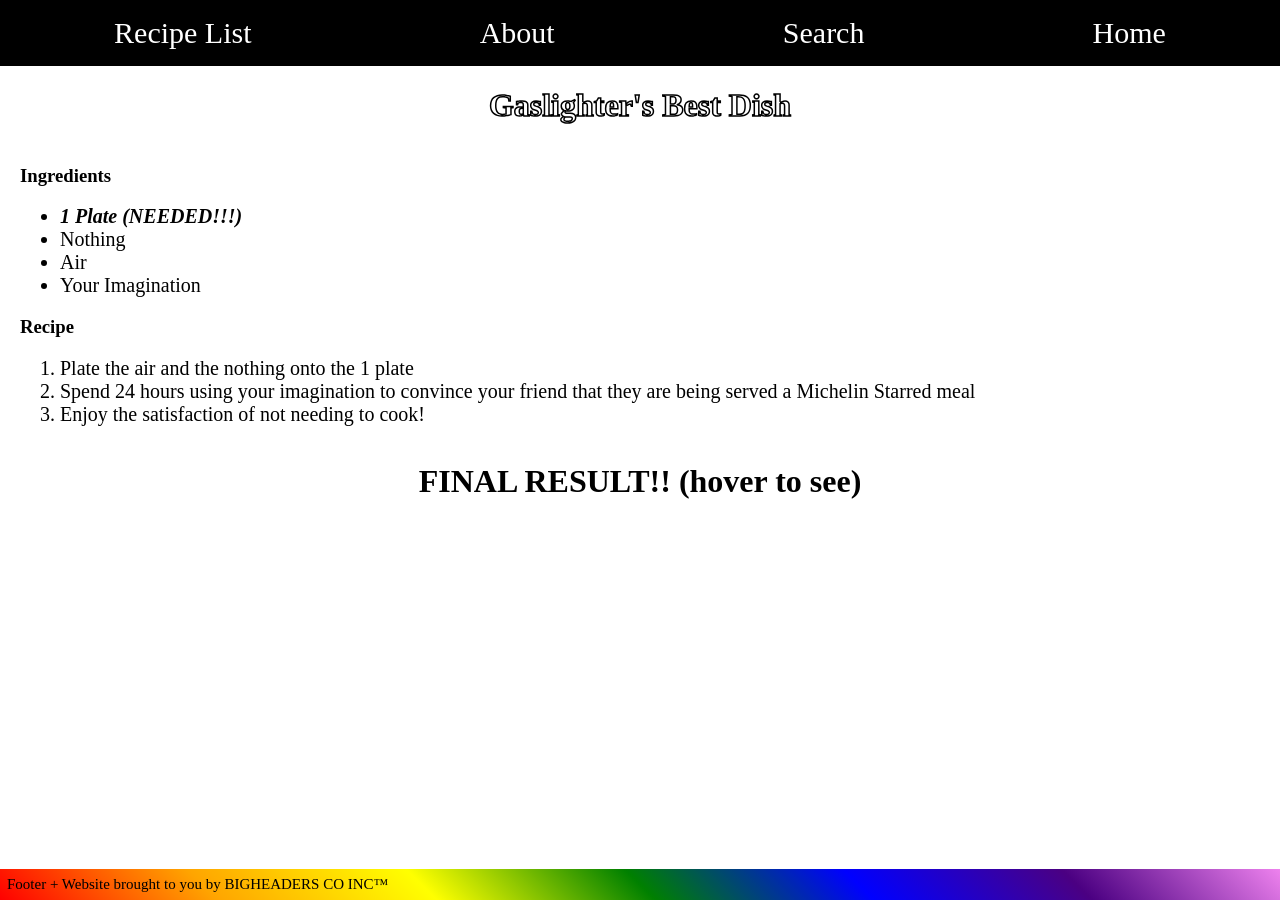
==== recipies/gaslighter.html @ 19eccdf6 "Sept 30 1:47AM Things I Changed: 1. Changed homepage to better utilize flexboxes 2. Added footer (st" ====
<!doctype html>
<html lang="en">
<head>
    <meta charset="UTF-8">
    <meta name="viewport" content="width=device-width, initial-scale=1">
    <title>Gaslighter's Best Dish</title>
    <link rel="stylesheet" href="../style.css">
</head>
<body>

    <nav>
        <ul>
            <li>
                <div class="dropdown">
                    <button class="drop-button">Recipe List</button>
                    <div class="dropdown-content-all">
                        <a href="lasagna.html">Lasagna</a>
                        <a href="mcflat.html">McFlat</a>
                        <a href="rockyroad.html">Rocky Road</a>
                        <a href="gaslighter.html">Gaslighter's Best Dish</a>
                    </div>
                </div>
            </li>
            <li><a href="https://github.com/ashermemon/meal-mash">About</a></li>
            <li><a href="#">Search</a></li>
            <li><a href="../index.html">Home</a></li>
        </ul>
    </nav>

    <div class="top">
        <div class = "title">
            <h1 class="gaslighter-title">Gaslighter's Best Dish</h1>
        </div>
    </div>
    <div class="thebigchunkypart">                           
        <h3>Ingredients</h3>
        <ul>
            <li><strong><em>1 Plate (NEEDED!!!)</em></strong></li>
            <li>Nothing</li>
            <li>Air</li>
            <li>Your Imagination</li>
        </ul>
        <h3>Recipe</h3>
        <ol>
            <li>Plate the air and the nothing onto the 1 plate</li>
            <li>Spend 24 hours using your imagination to convince your friend that they are being served a Michelin Starred meal</li>
            <li>Enjoy the satisfaction of not needing to cook!</li>
        </ol>
    </div>
    <div class="dropdown">
        <div class="title">
            <h1>FINAL RESULT!! (hover to see)</h1>
        </div>
        <div class="imgflex">
            <div class="dropdown-content-gas">
                <img src="../images/360_F_243640274_bRUJEbjJw0ei8K9vrHTMVAfKMtwNx0qO.jpg" alt="Very yummy Nothing" width="400px" height="auto">
            </div>
        </div>
    </div>
    <footer>Footer + Website brought to you by BIGHEADERS CO INC™</footer>
</body>
</html>
---- style.css ----
/* border-box reset */
html {
    box-sizing: border-box;
}

*,
*::before,
*::after{
    box-sizing: inherit;
}

.whiteout {
    color: whitesmoke;

}

body{
    margin: 0;
    padding: 0;
    min-height: 100vh;
    display: flex;
    flex-direction: column;
}

.buttoncol{
    color:black;
}

.top {
    display: flex;
    align-items: center;
    justify-content: center;
}

.title {
    text-align: center;
    flex: 1;
}

.home-button {
    background-color: black;
    color: whitesmoke;
}

.spacer {
    width: 150px;
}

.homepage{
    background-image: radial-gradient(#AAFF00, #AFE1AF);
}

.lasagnapage{
    background-image: radial-gradient(#ff7b00, #e9450a);
}

.dropdown{
    position: relative;
}

.dropdown-content-lasagna{
    display: none;
    position: absolute;
    background-color: #ff7b00;
    min-width: 150px;
    box-shadow: 0px 8px 16px 0px rgba(0,0,0,0.2);
    padding: 12px 16px;
    justify-content: center;
    align-items: center;
}

.dropdown:hover .dropdown-content-lasagna {
  display: block;
}

.imgflex{
    display: flex;
    justify-content: center;
}

li{
    font-size: 20px;
}

.home-grid {
    display: flex;
    flex-wrap: wrap;
    gap: 20px;
    text-align: center;
}

.home-item {
    flex: 0 0 calc(50% - 10px);
}

.home-item img {
    max-width: 100%;
}

a {
    color: black;
    text-decoration: none;
}

.road{
    color: rgb(115, 44, 0);
    -webkit-text-stroke: 0.4px black;
}

.las{
    color:#e9450a;
}

.mcflat{
    color: rgb(230, 132, 11);
}

.dropdown-content-mcflat{
    display: none;
    position: absolute;
    background-color: bisque;
    min-width: 150px;
    box-shadow: 0px 8px 16px 0px rgba(0,0,0,0.2);
    padding: 12px 16px;
    justify-content: center;
    align-items: center;
}

.dropdown:hover .dropdown-content-mcflat {
  display: block;
}

.gaslighter{
    color: #AAFF00;
    -webkit-text-stroke: 1px black;
}

.road-page{
    background-color: rgb(115, 44, 0);
}

.dropdown-content-road{
    display: none;
    position: absolute;
    background-color: rgb(115, 44, 0);
    min-width: 150px;
    box-shadow: 0px 8px 16px 0px rgba(0,0,0,0.2);
    padding: 12px 16px;
    justify-content: center;
    align-items: center;
}

.dropdown:hover .dropdown-content-road {
  display: block;
}

.mcflatpage{
    background-color: bisque;
}

nav {
    position: sticky;
    top: 0;
    background-color: black;
}

nav ul {
    margin: 0;
    padding: 0;
    display: flex;
    list-style-type: none;
    align-items: center;
    justify-content: space-around;
    font-family: 'Comic Sans MS', 'Comic Sans', cursive;
}

nav a {
    display: block;
    padding: 16px;
    color: white;
    text-decoration: none;
    font-size: 30px;
    transition: text-decoration-color 0.5s ease;
}
nav a:hover, nav a:focus {
    text-decoration: underline;
    text-decoration-color: white;
    text-underline-offset: 6px;
}

footer {
    background: linear-gradient(45deg, red, orange, yellow, green, blue, indigo, violet);
    font-family: 'Comic Sans MS', 'Comic Sans', cursive;
    font-size: 15px;
    color: black;
    margin-top: auto;
    position: sticky;
    padding: 7px;
    bottom: 0;
    font-weight: 100;
}

.dropdown-content-all{
    display: none;
    position: absolute;
    background-color: #000000;
    min-width: 130px;
    box-shadow: 0px 8px 16px 0px rgba(0,0,0,0.2);
    padding: 12px 16px;
    justify-content: center;
    align-items: center;
}

.drop-button{
    background-color: black;
    border: 0px;
    color: white;
    font-family: 'Comic Sans MS', 'Comic Sans', cursive;
    font-size: 30px;
    padding: 16px;
}

.dropdown-content-all a:hover{
    background-color: #f1f1f1;
    color: black;
    text-decoration-color: black;
}

.dropdown:hover .dropdown-content-all {
  display: block;
}

.dropdown:hover .drop-button {
  background-color: #272927;
}

.thebigchunkypart{
    padding-left: 20px;
}

.gaslighter-title {
    color: white;
    -webkit-text-stroke: 1.5px black;
}

.dropdown-content-gas{
    display: none;
    position: absolute;
    background-color: white;
    min-width: 150px;
    box-shadow: 0px 8px 16px 0px rgba(0,0,0,0.2);
    padding: 12px 16px;
    justify-content: center;
    align-items: center;
}

.dropdown:hover .dropdown-content-gas {
  display: block;
}
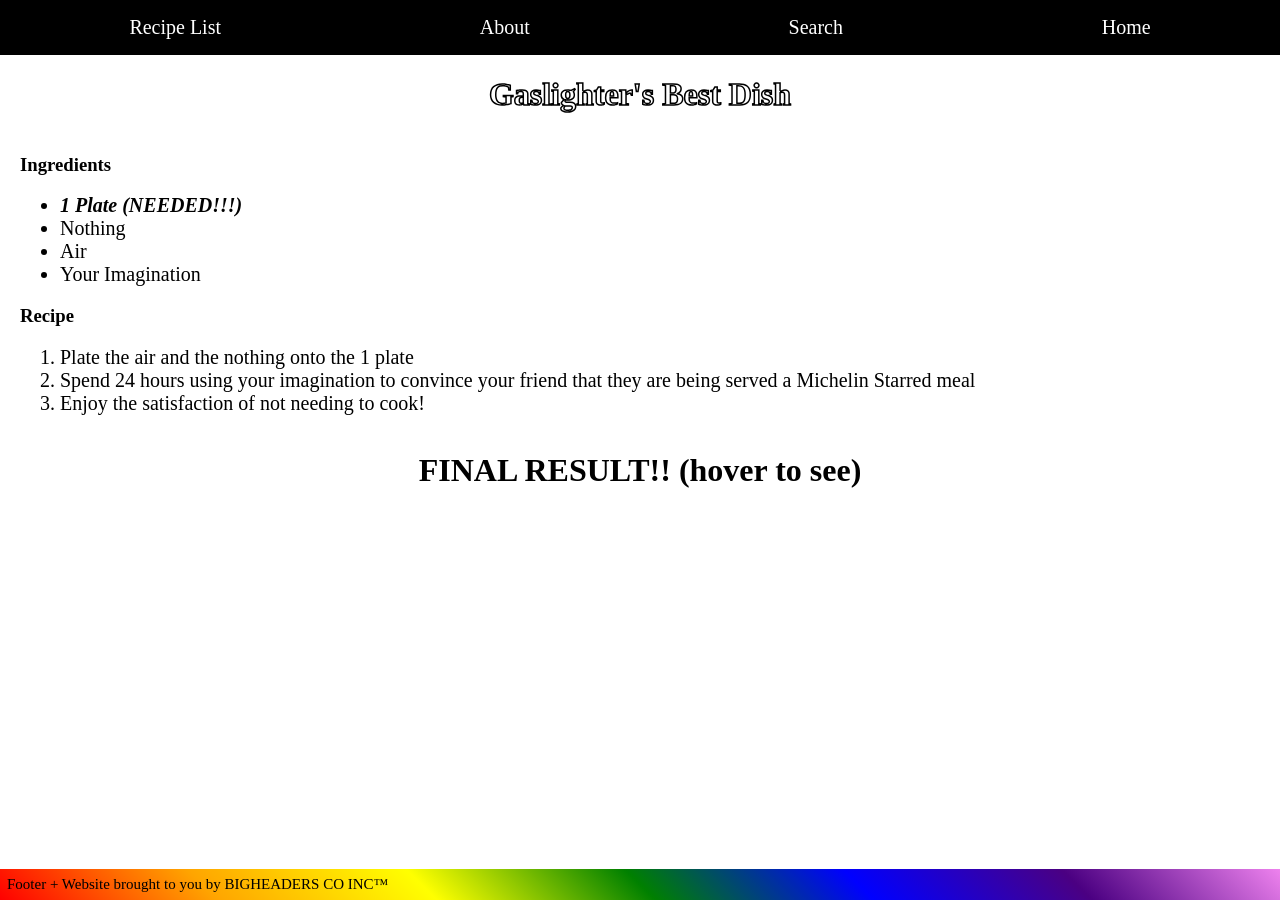
==== commit 394422d3: "FINAL COMMIT SORRY ITS AT 10AM PLZ READ THIS THIS IS VERY COOL AND VERY VERY VEYR INTERESTING STUFF " ====
--- a/recipies/gaslighter.html
+++ b/recipies/gaslighter.html
@@ -18,11 +18,13 @@
                         <a href="mcflat.html">McFlat</a>
                         <a href="rockyroad.html">Rocky Road</a>
                         <a href="gaslighter.html">Gaslighter's Best Dish</a>
+                        <a href="foo.html">Foo</a>
+                        <a href="bar.html">Bar</a>
                     </div>
                 </div>
             </li>
             <li><a href="https://github.com/ashermemon/meal-mash">About</a></li>
-            <li><a href="#">Search</a></li>
+            <li><a href="../search.html">Search</a></li>
             <li><a href="../index.html">Home</a></li>
         </ul>
     </nav>
@@ -53,7 +55,7 @@
         </div>
         <div class="imgflex">
             <div class="dropdown-content-gas">
-                <img src="../images/360_F_243640274_bRUJEbjJw0ei8K9vrHTMVAfKMtwNx0qO.jpg" alt="Very yummy Nothing" width="400px" height="auto">
+                <img src="../images/360_F_243640274_bRUJEbjJw0ei8K9vrHTMVAfKMtwNx0qO.jpg" alt="Very yummy Nothing" width="200px" height="auto">
             </div>
         </div>
     </div>
--- a/style.css
+++ b/style.css
@@ -58,6 +58,10 @@
     position: relative;
 }
 
+.dropdown .title h1 {
+    display: inline-block;
+}
+
 .dropdown-content-lasagna{
     display: none;
     position: absolute;
@@ -69,8 +73,8 @@
     align-items: center;
 }
 
-.dropdown:hover .dropdown-content-lasagna {
-  display: block;
+.dropdown:has(.title h1:hover) .dropdown-content-lasagna {
+    display: block;
 }
 
 .imgflex{
@@ -126,8 +130,8 @@
     align-items: center;
 }
 
-.dropdown:hover .dropdown-content-mcflat {
-  display: block;
+.dropdown:has(.title h1:hover) .dropdown-content-mcflat {
+    display: block;
 }
 
 .gaslighter{
@@ -150,8 +154,8 @@
     align-items: center;
 }
 
-.dropdown:hover .dropdown-content-road {
-  display: block;
+.dropdown:has(.title h1:hover) .dropdown-content-road {
+    display: block;
 }
 
 .mcflatpage{
@@ -179,7 +183,7 @@
     padding: 16px;
     color: white;
     text-decoration: none;
-    font-size: 30px;
+    font-size: 20px;
     transition: text-decoration-color 0.5s ease;
 }
 nav a:hover, nav a:focus {
@@ -216,7 +220,7 @@
     border: 0px;
     color: white;
     font-family: 'Comic Sans MS', 'Comic Sans', cursive;
-    font-size: 30px;
+    font-size: 20px;
     padding: 16px;
 }
 
@@ -227,11 +231,11 @@
 }
 
 .dropdown:hover .dropdown-content-all {
-  display: block;
+    display: block;
 }
 
 .dropdown:hover .drop-button {
-  background-color: #272927;
+    background-color: #272927;
 }
 
 .thebigchunkypart{
@@ -254,6 +258,110 @@
     align-items: center;
 }
 
-.dropdown:hover .dropdown-content-gas {
-  display: block;
+.dropdown:has(.title h1:hover) .dropdown-content-gas {
+    display: block;
+}
+
+.dropdown-content-foo{
+    display: none;
+    position: absolute;
+    background-color: yellow;
+    min-width: 150px;
+    box-shadow: 0px 8px 16px 0px rgba(0,0,0,0.2);
+    padding: 12px 16px;
+    justify-content: center;
+    align-items: center;
+}
+
+.dropdown:has(.title h1:hover) .dropdown-content-foo {
+    display: block;
+}
+
+.dropdown-content-bar{
+    display: none;
+    position: absolute;
+    background-color: silver;
+    min-width: 150px;
+    box-shadow: 0px 8px 16px 0px rgba(0,0,0,0.2);
+    padding: 12px 16px;
+    justify-content: center;
+    align-items: center;
+}
+
+.dropdown:has(.title h1:hover) .dropdown-content-bar {
+    display: block;
+}
+
+.search-area {
+    display: flex;
+    flex-direction: column;
+    align-items: center;
+}
+
+.search-label {
+    font-size: 36px;
+    margin-bottom: 16px;
+}
+
+#search-box {
+    width: 100%;
+    max-width: 600px;
+    padding: 14px 24px;
+    font-size: 24px;
+    font-family: inherit;
+    border: 3px solid black;
+    outline: none;
+}
+
+.search-status {
+    font-size: 20px;
+    min-height: 1.5px;
+}
+
+.results {
+    display: flex;
+    flex-wrap: wrap;
+    justify-content: center;
+    gap: 24px;
+    width: 100%;
+    max-width: 1100px;
+}
+
+.result-card {
+    width: 250px;
+    background-color: whitesmoke;
+    border: 3px solid black;
+    border-radius: 12px;
+    padding: 12px;
+    text-align: center;
+}
+
+.result-card img {
+    width: 100%;
+    height: 160px;
+    object-fit: cover;
+    border-radius: 6px;
+}
+
+.result-card h2 {
+    margin: 12px 0 4px;
+    font-size: 26px;
+}
+
+.result-card:hover{
+    background-color: black;
+    color: whitesmoke;
+}
+
+.result-card:focus-visible {
+    outline: 4px solid black;
+    outline-offset: 4px;
+}
+
+.user-recipe {
+    color: rebeccapurple;
+}
+
+.bar{
+    color: silver;
 }
